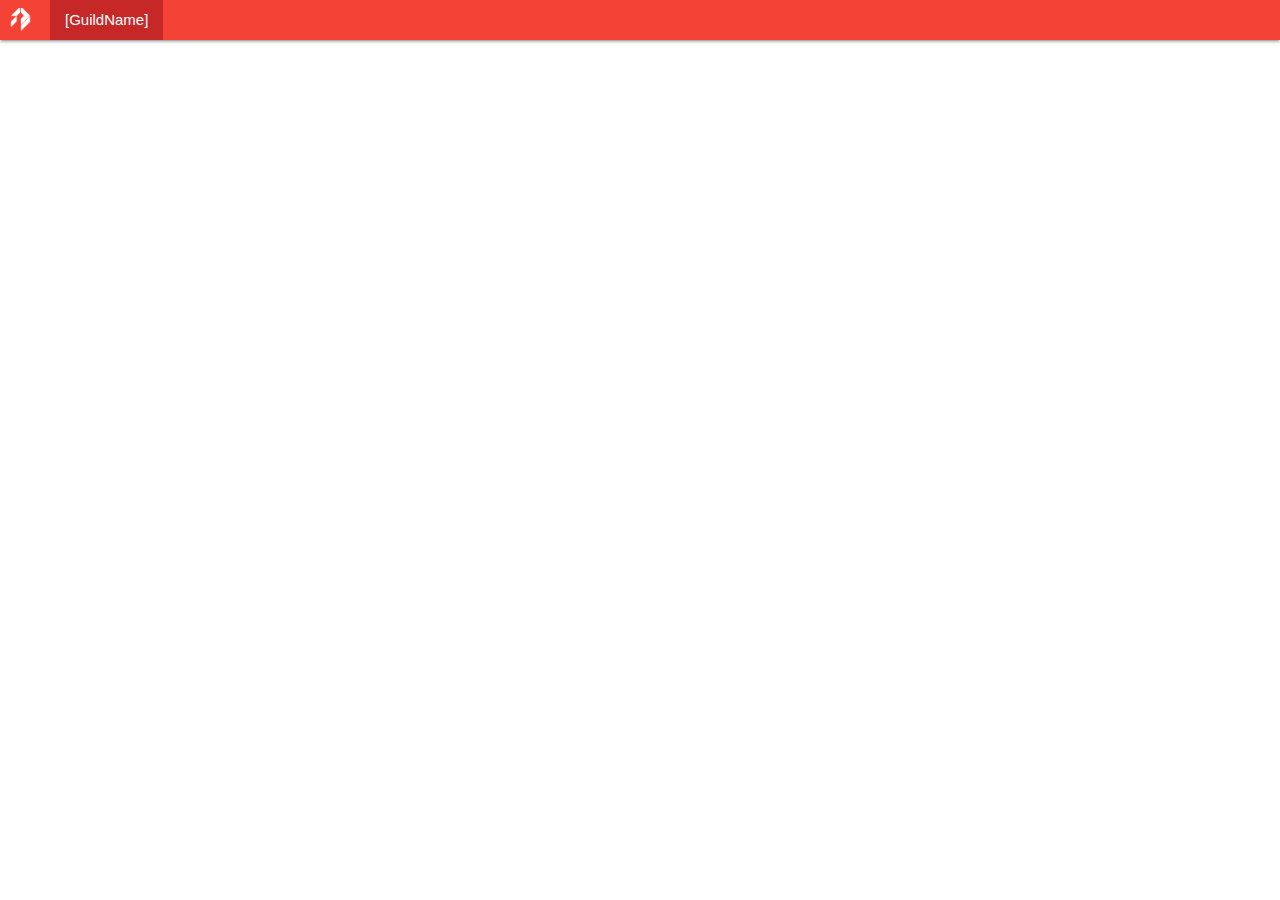
==== SIVA-Panel/index.html @ 40682b62 "So apparently the other project was deleted" ====
<!DOCTYPE html>
<html lang="en">
<head>
	  <meta http-equiv="Content-Type" content="text/html; charset=UTF-8"/>
  <meta name="viewport" content="width=device-width, initial-scale=1, maximum-scale=1.0"/>
  <title>Ultz</title>

  <!-- CSS  -->
  <link href="https://fonts.googleapis.com/icon?family=Material+Icons" rel="stylesheet">
  <link href="css/materialize.css" type="text/css" rel="stylesheet" media="screen,projection"/>
  <link href="css/projects-style.css" type="text/css" rel="stylesheet" media="screen,projection"/>
</head>
<body>
	
  <!-- App Switcher -->
	<div id="exit" class="modal">
    <div class="modal-content">
      <h4>Exit Projects?</h4>
      <p>Are you sure you want to exit Projects and reutrn to the Ultz Online home page?</p>
    </div>
    <div class="modal-footer">
      <a href="#!" class="modal-action modal-close waves-effect waves-green btn-flat">Ok</a>
      <a href="#!" class="modal-action modal-close waves-effect waves-red btn-flat">Cancel</a>
    </div>
  </div>
          
          
  <!-- End App Switcher -->
  <!-- PC Profile Dropdown -->
	<ul id="pcprofile" class="dropdown-content">
    <li><a href="#!">My Profile</a></li>
    <li><a href="#!">Manage Account</a></li>
    <li class="divider" tabindex="-1"></li>
    <li><a href="#!">Log Out</a></li>
    <li><a href="#!">Close</a></li>
  </ul>
	<!-- End PC Profile Dropdown -->
	
  <!-- Mobile Profile Sidenav -->
	<ul id="mobileprofile" class="sidenav">
    <li><a href="#!">Second Link</a></li>
    <li><div class="divider"></div></li>
    <li><a class="subheader">Subheader</a></li>
    <li><a class="waves-effect" href="#!">Third Link With Waves</a></li>
  </ul>
  <!-- End Mobile Profile Sidenav -->
  <!-- Nav -->
  <nav class="red" role="navigation">
    <div class="nav-wrapper">
		<a id="logo-container" href="#" class="brand-logo onultz-logo-container left red center-align" onClick="exitModal()"><img width="23" height="23" src="img/SIVAb.png" class="onultz-logo" /></a>
	 <ul>
		<li>
			<a href="#" data-target="projects" class="dropdown-trigger onultz-project-switcher center-align red darken-3 truncate">
            [GuildName]
            </a>
			
			<ul id="projects" class="dropdown-content" tabindex="0">
            <li tabindex="0"><a>1.0.0-beta</a></li>
            <li tabindex="0"><a href="http://archives.materializecss.com/0.100.2/">0.100.2</a></li>
				
          </ul>
		 </li>
		</ul>
      
	  <!--
	  <ul class="right hide-on-med-and-down onultz-pc-profile-container">
	    <li class="dropdown-trigger onultz-pc-profile valign-wrapper" data-target="pcprofile"><a href="#" onclick="" class="truncate right-align">Bradley Glanville-Hodgetts</a><img src="img/onultz-nav.png" height="32" class="circle valign"/></li>
			
	  </ul>
	  -->
		
      
		
	  <ul class="right hide-on-large-only onultz-apps" style="" data-target="mobile" id="profile">
      
		  <li><a href="#" onclick="openProfile();"><i class="material-icons" style="height: inherit;line-height: inherit;">person</i></a></li>
			
      </ul>
		
    </div>
  </nav>
  <!-- End Nav -->
	
	
	
	
  <div class="section no-pad-bot" id="index-banner">
    <div class="container">
	  
  </div>


  <!--  Scripts-->
  <script src="https://code.jquery.com/jquery-2.1.1.min.js"></script>
  <script src="js/materialize.js"></script>
  <script src="js/init.js"></script>
  <script src="js/projects-onultz.js"></script>

  </body>
</html>
---- SIVA-Panel/css/projects-style.css ----
/* Custom Stylesheet */
/**
 * Use this file to override Materialize files so you can update
 * the core Materialize files in the future
 *
 * Made By MaterializeCSS.com
 */

.icon-block {
  padding: 0 15px;
}
.icon-block .material-icons {
	font-size: inherit;
}
nav {
  height: 40px !important;
  line-height: 40px !important;
  background-repeat: no-repeat;
  background-size: cover;
  padding: 0px !important;
}
.nav-wrapper {
  margin: 0px !important;
}
.onultz-nav {
	background: rgba(0,0,0,.3);
	height: 40px !important;
	line-height: 40px !important;
}
.onultz-navicon{
	line-height: 40px !important;
	width: 40px !important;
	padding-right: 0px !important;
}
.onultz-apps {
	height: 40px !important;
}
.onultz-logo {
	filter: invert(0);
	transition: filter .3s;
}
.onultz-logo:hover {
	filter: invert(1);
}
.onultz-logo-container {
	width: 40px;
	transition: background-color .3s;
}
.onultz-logo-container:hover {
}
.onultz-project-switcher {
	max-width: 200px;
}
.nav-wrapper ul {
	margin-left: 50px;
}
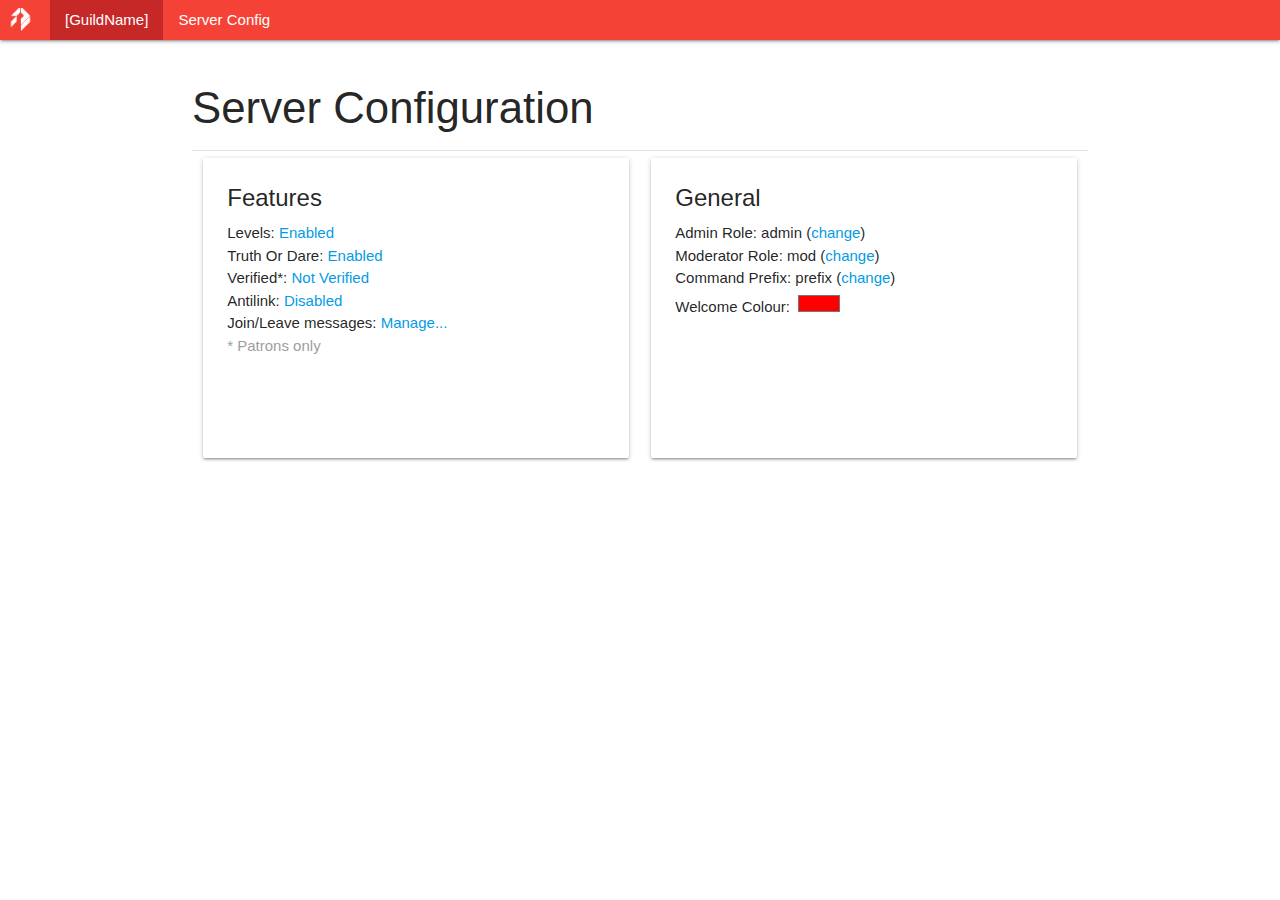
==== commit f08a969e: "Now watch me WIP work in progress" ====
--- a/SIVA-Panel/index.html
+++ b/SIVA-Panel/index.html
@@ -60,6 +60,11 @@
 				
           </ul>
 		 </li>
+		 <li>
+			<a href="#" data-target="projects" class="center-align">
+            Server Config
+            </a>
+		 </li>
 		</ul>
       
 	  <!--
@@ -86,7 +91,35 @@
 	
   <div class="section no-pad-bot" id="index-banner">
     <div class="container">
-	  
+		<h3>Server Configuration</h3>
+		<div class="divider"></div>
+		  <div class="row">
+    <div class="col s12 m6">
+      <div class="card small">
+        <div class="card-content">
+          <span class="card-title">Features</span>
+        <p>Levels: <a href="">Enabled</a></p>
+        <p>Truth Or Dare: <a href="">Enabled</a></p>
+			<p>Verified*: <a>Not Verified</a></p>
+			<p>Antilink: <a>Disabled</a></p>
+			<p>Join/Leave messages: <a>Manage...</a></p>
+			<p class="grey-text">* Patrons only</p>
+        </div>
+      </div>
+    </div>
+			  <div class="col s12 m6">
+      <div class="card small">
+        <div class="card-content">
+          <span class="card-title">General</span>
+        <p>Admin Role: admin (<a href="">change</a>)</p>
+        <p>Moderator Role: mod (<a href="">change</a>)</p>
+        <p>Command Prefix: prefix (<a href="">change</a>)</p>
+			<p>Welcome Colour: <input type="color" id="html5colorpicker" class="" style="background: rgba(0,0,0,0); border: none;" value="#ff0000" style="width:85%;" onChange="updateWelcomeColour();"></form></p>
+      </div>
+    </div>
+  </div>
+           
+	</div>
   </div>
 
 
--- a/SIVA-Panel/css/projects-style.css
+++ b/SIVA-Panel/css/projects-style.css
@@ -53,4 +53,7 @@
 }
 .nav-wrapper ul {
 	margin-left: 50px;
+}
+.card {
+	height:100%;
 }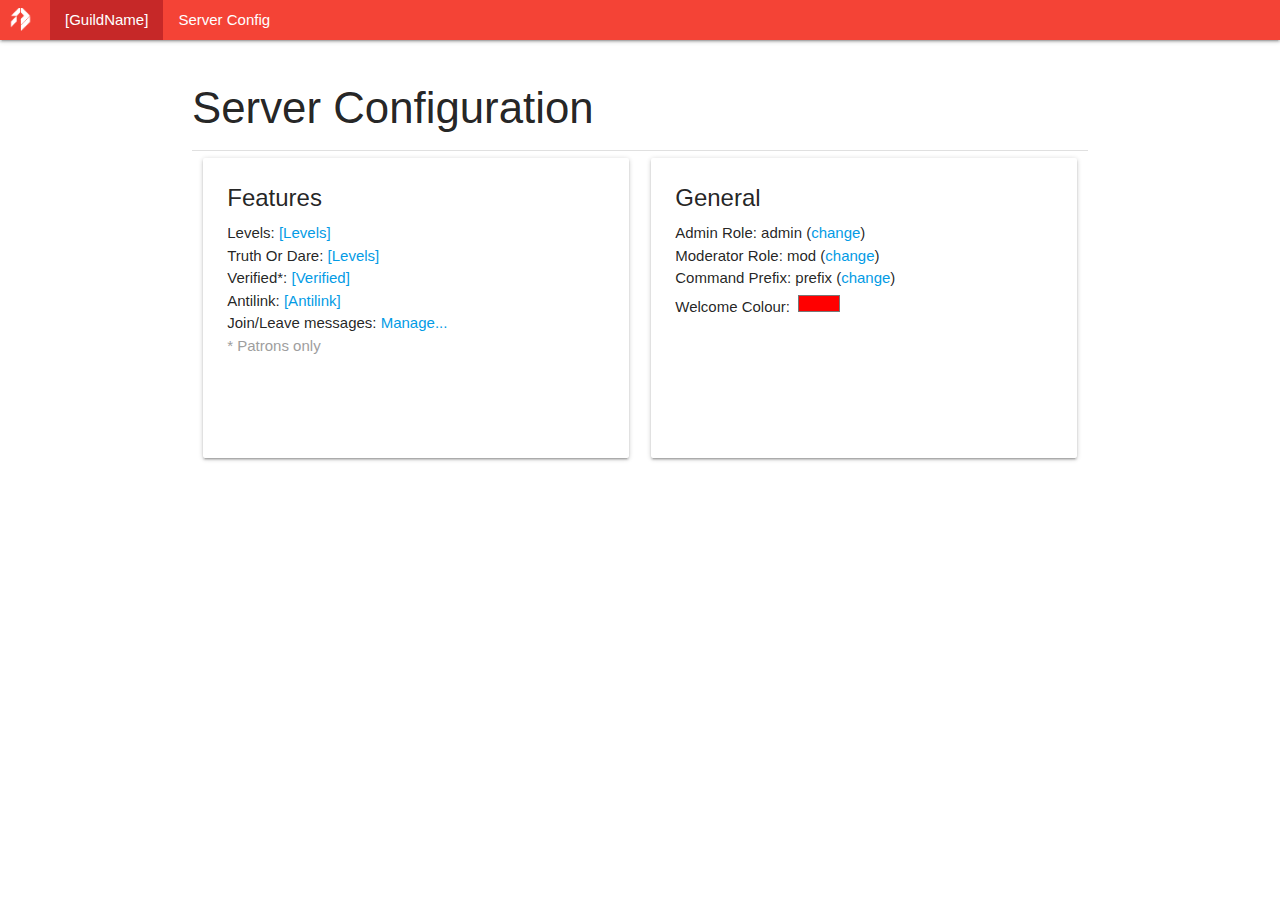
==== commit cab82f90: "MOAR WORK" ====
--- a/SIVA-Panel/index.html
+++ b/SIVA-Panel/index.html
@@ -12,17 +12,55 @@
 </head>
 <body>
 	
-  <!-- App Switcher -->
-	<div id="exit" class="modal">
+	<input type="hidden" id="guildId" value="[GuildId]" />
+	<input type="hidden" id="auth" value="[Token]" />
+	
+	<div id="patreon" class="modal">
     <div class="modal-content">
-      <h4>Exit Projects?</h4>
-      <p>Are you sure you want to exit Projects and reutrn to the Ultz Online home page?</p>
+      <h4>This is a premium feature!</h4>
+      <p>Only our patreon backers have access to this feature. Do you want to go to our patreon page?</p>
     </div>
     <div class="modal-footer">
       <a href="#!" class="modal-action modal-close waves-effect waves-green btn-flat">Ok</a>
       <a href="#!" class="modal-action modal-close waves-effect waves-red btn-flat">Cancel</a>
     </div>
   </div>
+          
+		<div id="levels" class="modal">
+    <div class="modal-content">
+      <h4>[LevelsBox] Levels?</h4>
+      <p></p>
+    </div>
+    <div class="modal-footer">
+      <a href="#!" class="modal-action modal-close waves-effect waves-green btn-flat" onClick="updateLevels();">Ok</a>
+      <a href="#!" class="modal-action modal-close waves-effect waves-red btn-flat">Cancel</a>
+    </div>
+  </div>
+	
+	<div id="tod" class="modal">
+    <div class="modal-content">
+      <h4>[TruthOrDareBox] Truth Or Dare?</h4>
+      <p></p>
+    </div>
+    <div class="modal-footer">
+      <a href="#!" class="modal-action modal-close waves-effect waves-green btn-flat" onClick="updateTod();">Ok</a>
+      <a href="#!" class="modal-action modal-close waves-effect waves-red btn-flat">Cancel</a>
+    </div>
+  </div>
+	
+	<div id="antilink" class="modal">
+    <div class="modal-content">
+      <h4>[AntilinkBox] Antilink?</h4>
+      <p></p>
+    </div>
+    <div class="modal-footer">
+      <a href="#!" class="modal-action modal-close waves-effect waves-green btn-flat" onClick="updateAntilink();">Ok</a>
+      <a href="#!" class="modal-action modal-close waves-effect waves-red btn-flat">Cancel</a>
+    </div>
+  </div>
+	
+	  
+          
           
           
   <!-- End App Switcher -->
@@ -49,8 +87,8 @@
     <div class="nav-wrapper">
 		<a id="logo-container" href="#" class="brand-logo onultz-logo-container left red center-align" onClick="exitModal()"><img width="23" height="23" src="img/SIVAb.png" class="onultz-logo" /></a>
 	 <ul>
-		<li>
-			<a href="#" data-target="projects" class="dropdown-trigger onultz-project-switcher center-align red darken-3 truncate">
+		<li  class="">
+			<a id="guildselect" href="#" data-target="projects" class="dropdown-trigger onultz-project-switcher center-align red darken-3 truncate tooltipped" data-position="bottom" data-tooltip="Pick a guild!">
             [GuildName]
             </a>
 			
@@ -98,10 +136,10 @@
       <div class="card small">
         <div class="card-content">
           <span class="card-title">Features</span>
-        <p>Levels: <a href="">Enabled</a></p>
-        <p>Truth Or Dare: <a href="">Enabled</a></p>
-			<p>Verified*: <a>Not Verified</a></p>
-			<p>Antilink: <a>Disabled</a></p>
+        <p>Levels: <a href="">[Levels]</a></p>
+        <p>Truth Or Dare: <a href="">[Levels]</a></p>
+			<p>Verified*: <a>[Verified]</a></p>
+			<p>Antilink: <a>[Antilink]</a></p>
 			<p>Join/Leave messages: <a>Manage...</a></p>
 			<p class="grey-text">* Patrons only</p>
         </div>
@@ -114,7 +152,7 @@
         <p>Admin Role: admin (<a href="">change</a>)</p>
         <p>Moderator Role: mod (<a href="">change</a>)</p>
         <p>Command Prefix: prefix (<a href="">change</a>)</p>
-			<p>Welcome Colour: <input type="color" id="html5colorpicker" class="" style="background: rgba(0,0,0,0); border: none;" value="#ff0000" style="width:85%;" onChange="updateWelcomeColour();"></form></p>
+			<p>Welcome Colour: <input type="color" id="welcomecolor" class="" style="background: rgba(0,0,0,0); border: none;" value="#ff0000" style="width:85%;" onChange="updateWelcomeColour();"></form></p>
       </div>
     </div>
   </div>
